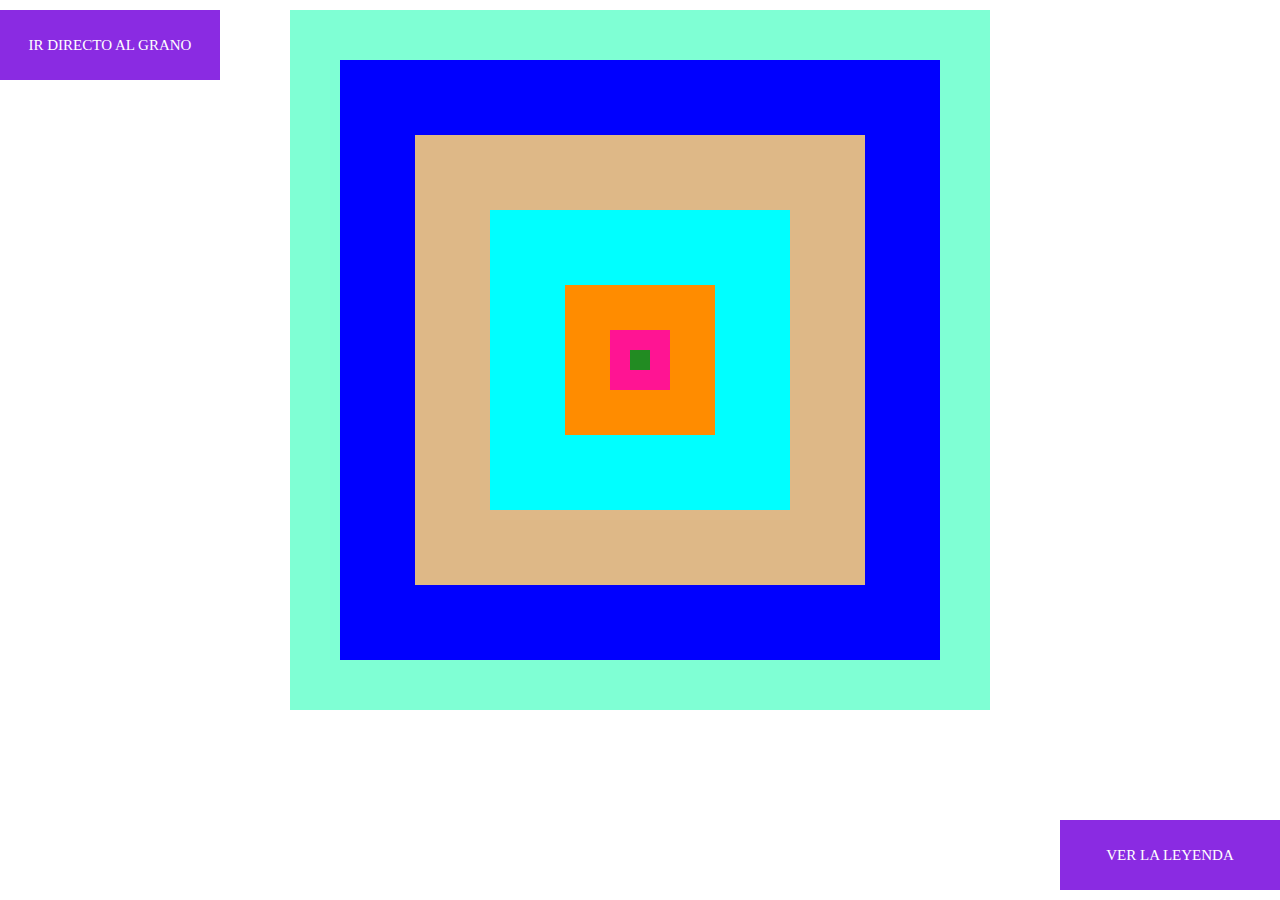
==== index.html @ 7ec5f174 "primero" ====
<!DOCTYPE html>
<html lang="en">
<head>
    <meta charset="UTF-8">
    <meta http-equiv="X-UA-Compatible" content="IE=edge">
    <meta name="viewport" content="width=device-width, initial-scale=1.0">
    <title>Document</title>
    <link rel="stylesheet" href="style.css">
</head>
<body>
   <div class="boton grano">ir directo al grano</div>

   <div class="contenedor">
    <div class="cajas uno">
        <div class="cajas dos">
            <div class="cajas tres">
                <div class="cajas cuatro">
                    <div class="cajas cinco">
                        <div class="cajas seis">

                        </div>
                    </div>
                </div>
            </div>
        </div>
    </div>
   </div>

   <div class="boton leyenda">Ver la leyenda</div>
    
</body>
</html>
---- style.css ----
body{
   margin: 0;
}
.boton{
    background-color: blueviolet;
    color: white;
    width: 200px;
    height: 50px;
    font-size: 15px;
    padding: 10px;
    line-height: 50px;
    position: fixed;
    text-align: center;
    text-transform: uppercase;
}
.grano{
    top: 10px;
    left: 0;
}
.leyenda{
    bottom: 10px;
    right: 0;
}
.contenedor{
    width:700px ;
    height: 700px;
    background-color: aquamarine;
   position: relative;
   margin: auto;
   margin-top: 10px;
}

.cajas{
   position: absolute;
  
}
.uno{
    width:600px ;
    height: 600px;
    background-color: blue;
    top: 50px;
    left: 50px;
}
.dos{
    width:450px;
    height: 450px;
    background-color: burlywood;
    top:75px;
    left:75px;
}
.tres{
    width:300px ;
    height: 300px;
    background-color: cyan;
    top:75px ;
    left:75px ;
}
.cuatro{
    width:150px ;
    height: 150px;
    background-color: darkorange;
    top: 75px;
    left:75px ;
}
.cinco{
    width:60px ;
    height: 60px;
    background-color: deeppink;
    top:45px ;
    left:45px ;
}
.seis{
    width:20px ;
    height: 20px;
    background-color: forestgreen;
    position: absolute;
    left: 20px;
    top: 20px;
}

.contenedor:hover{
    background-image: url("ventana.jpg");
}
.cajas:hover{
    background-image: url("ventana.jpg");
}

/*PAGINA INVITACION*/
.imagenventana{

}
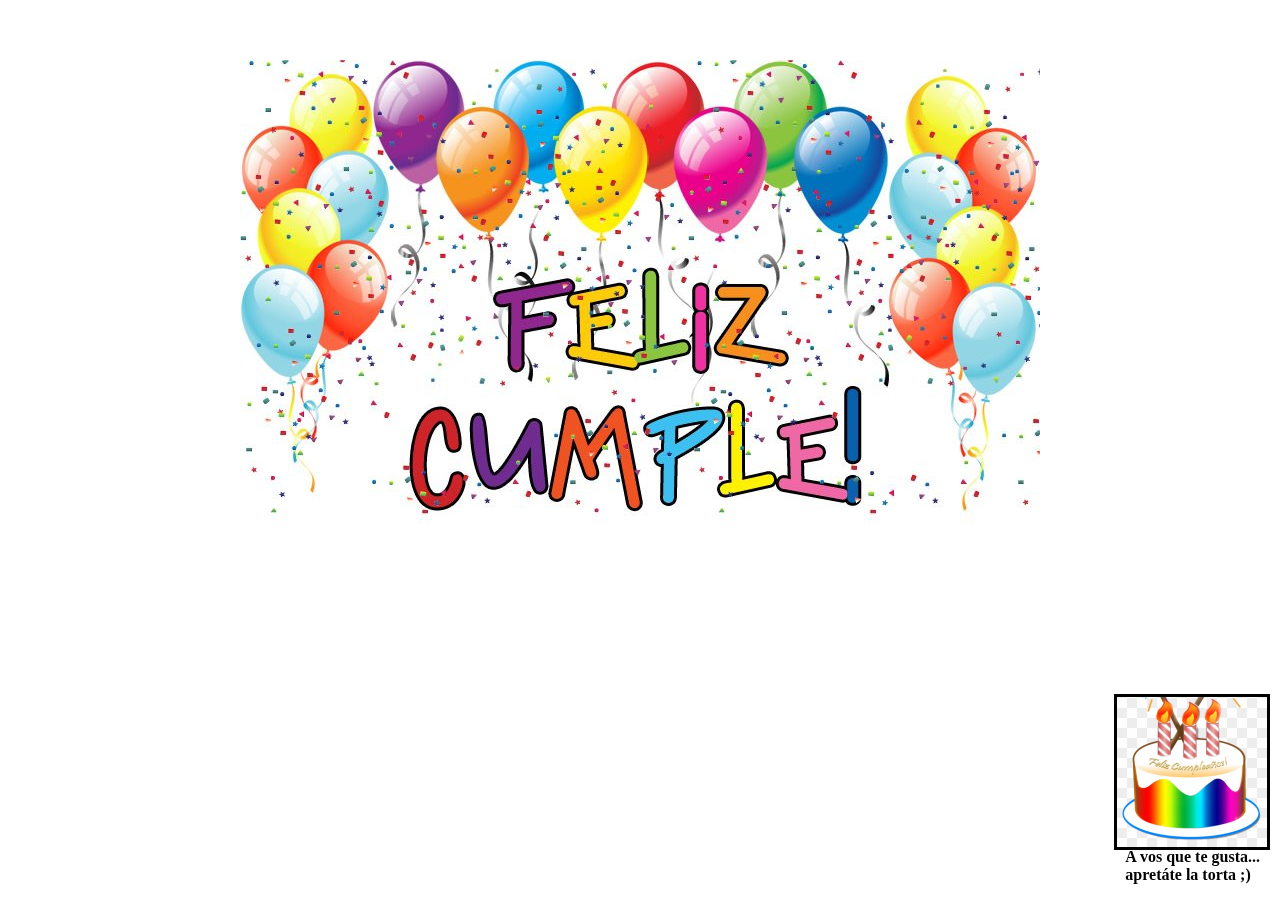
==== commit b41028d9: "ultima" ====
--- a/index.html
+++ b/index.html
@@ -8,25 +8,11 @@
     <link rel="stylesheet" href="style.css">
 </head>
 <body>
-   <div class="boton grano">ir directo al grano</div>
+    <div class="contenedor_algrano">
 
-   <div class="contenedor">
-    <div class="cajas uno">
-        <div class="cajas dos">
-            <div class="cajas tres">
-                <div class="cajas cuatro">
-                    <div class="cajas cinco">
-                        <div class="cajas seis">
-
-                        </div>
-                    </div>
-                </div>
-            </div>
-        </div>
     </div>
-   </div>
-
-   <div class="boton leyenda">Ver la leyenda</div>
-    
+    <a href="dos.html"class="foto_torta"></a>
+   
+    <p class="torta_frase">A vos que te gusta... <br> apretáte la torta ;)</p>
 </body>
 </html>--- a/style.css
+++ b/style.css
@@ -87,5 +87,118 @@
 
 /*PAGINA INVITACION*/
 .imagenventana{
-
-}
+    width: 500px;
+    height: 500px;
+    background-color: aquamarine;
+    margin: auto;
+    margin-top: 50px;
+
+}
+.p_leyenda{
+    padding: 60px;
+    font-size: 20px;
+    font-style: italic;
+    text-align: center;
+}
+
+/*PAGINA AL GRANO*/
+
+.contenedor_algrano{
+    background-image: url("felizcumple.jpg");
+    background-repeat: no-repeat;
+    width: 800px;
+    height: 600px;
+    margin: 60px auto;
+
+}
+
+.foto_torta{
+    background-image: url("foto_torta.png");
+    width: 150px;
+    height: 150px;
+    position: fixed;
+    bottom: 50px;
+    right: 10PX;
+    background-repeat: no-repeat;
+    background-size: cover;
+    background-position: bottom;
+    border: 3px solid black;
+}
+.torta_frase{
+    position: fixed;
+    bottom: 0;
+    right: 20px;
+    font-weight: bold;
+}
+
+a{
+  text-decoration: none;
+}
+.titulog{
+    margin: 50px;
+    text-align: center;
+    font-size: 20px;
+    font-weight: 900;
+}
+.basesg{
+    position: fixed;
+    bottom: 0;
+    nav-left: 0;
+}
+
+.grano_contenedor{
+    display: flex;
+    flex-direction: row;
+    gap: 50px;
+    margin: 50px;
+    justify-content: center;
+ 
+    
+}
+.gr{
+    width: 500px;
+    height: 500px;
+    border: 5px solid black;
+    color:turquoise;
+  
+    background-color: white;
+}
+.pgr{
+    background-color: white;
+    color: purple;
+    text-transform: uppercase;
+    font-size: 50px;
+    text-align: center;
+}
+
+.nebula:hover{
+ background-image: url("nebula.jpg");
+ background-repeat: no-repeat;
+ background-position: center;
+ background-size: cover;
+}
+.nebula:hover::after{
+    content: "Usted dispone de una ida a Nebula Viñedo Premium.";
+    background-color: white;
+    text-align: center;
+    font-size: 20px;
+    color: teal;
+   
+   
+}
+.remis:hover::after{
+    content: "Usted dispone de un dia de Remis Premium.";
+    background-color: white;
+    text-align: center;
+    font-size: 20px;
+    color: teal;
+   
+   
+}
+.remis:hover{
+    background-image: url("REMIS.png");
+    background-repeat: no-repeat;
+    background-position: center;
+    background-size:initial
+
+}
